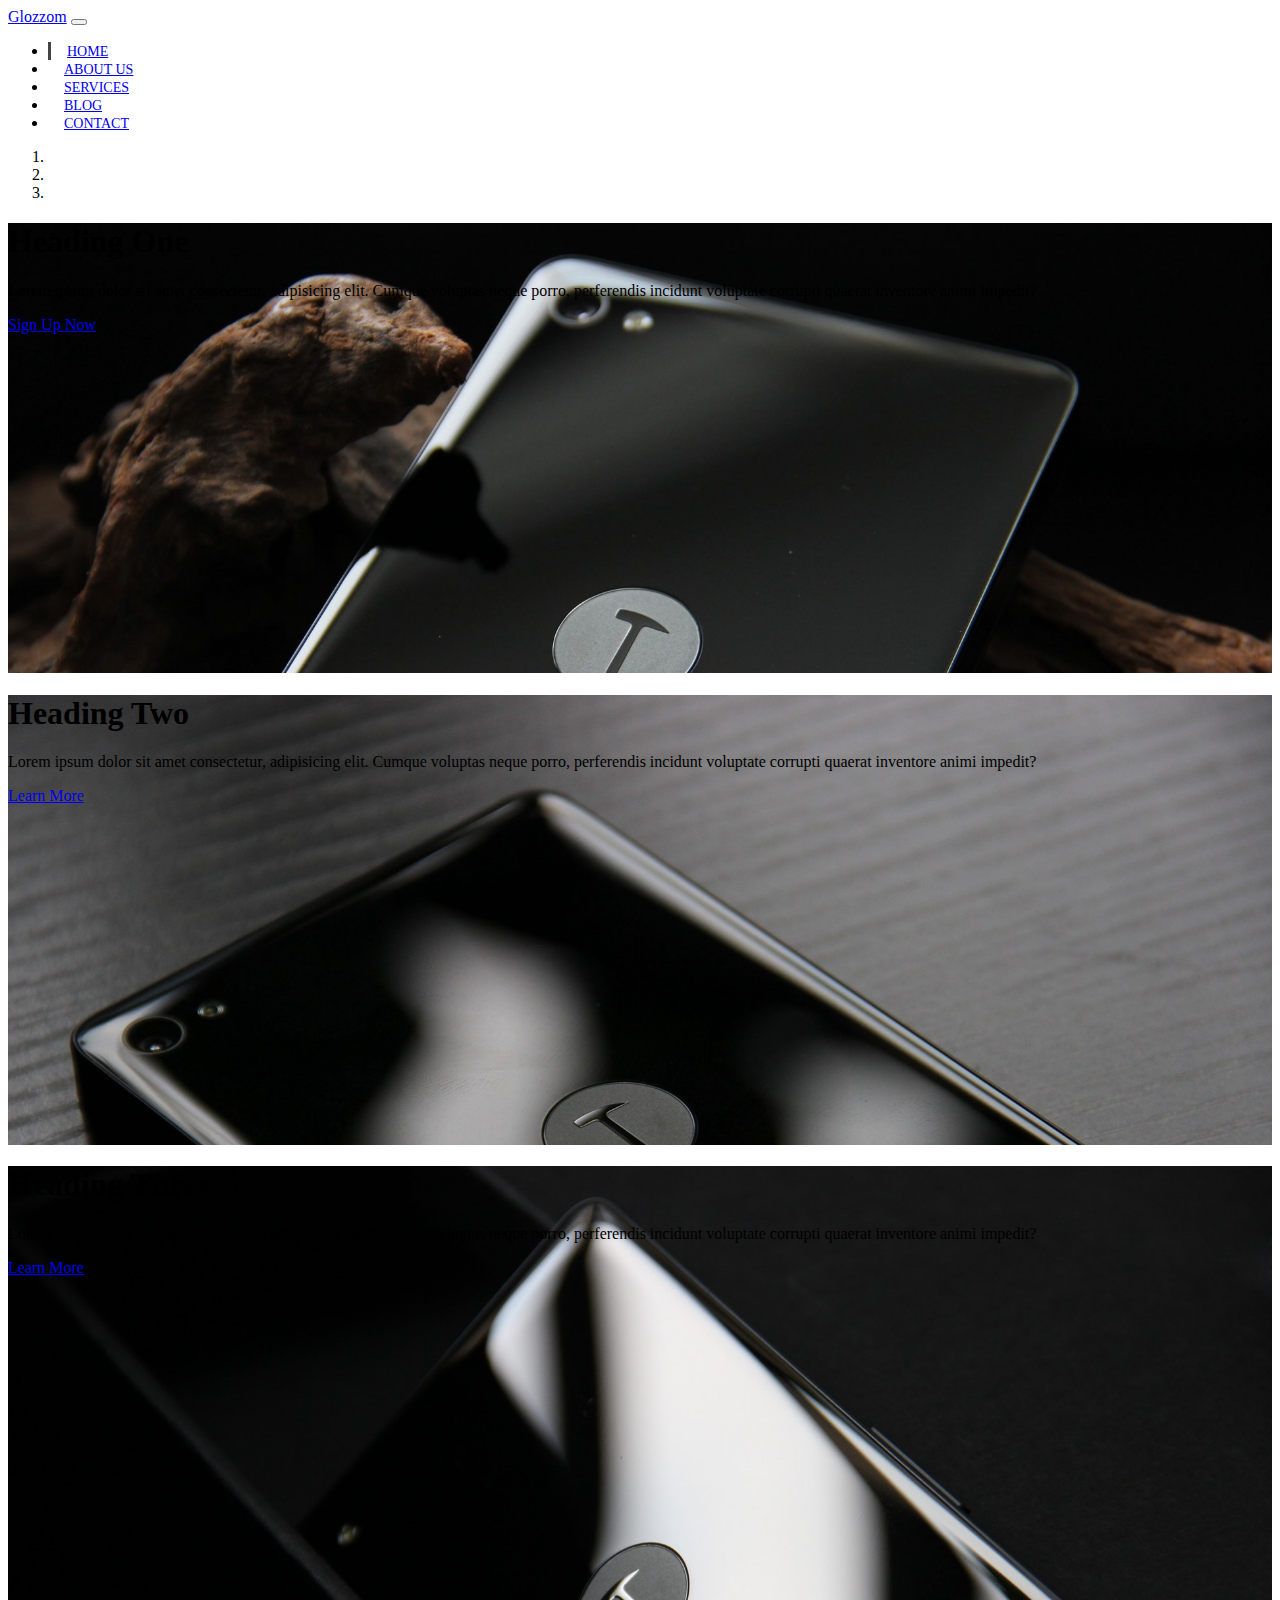
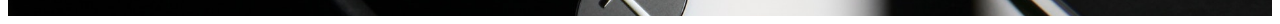
==== index.html @ 46ce4ffe "Showcase With Carousel" ====
<!DOCTYPE html>
<html lang="en">
<head>
    <meta charset="UTF-8">
    <meta name="viewport" content="width=device-width, initial-scale=1.0">
    <meta http-equiv="X-UA-Compatible" content="ie=edge">
    <link rel="stylesheet" href="https://use.fontawesome.com/releases/v5.1.0/css/all.css" integrity="sha384-lKuwvrZot6UHsBSfcMvOkWwlCMgc0TaWr+30HWe3a4ltaBwTZhyTEggF5tJv8tbt" crossorigin="anonymous">
    <link rel="stylesheet" href="https://stackpath.bootstrapcdn.com/bootstrap/4.1.2/css/bootstrap.min.css" integrity="sha384-Smlep5jCw/wG7hdkwQ/Z5nLIefveQRIY9nfy6xoR1uRYBtpZgI6339F5dgvm/e9B" crossorigin="anonymous">
    <link rel="stylesheet" href="css/style.css">
    <title>Bootstrap Theme</title>
</head>
<body>
  <nav class="navbar navbar-expand-sm navbar-dark bg-dark">
    <div class="container">
      <a href="index.html" class="navbar-brand">Glozzom</a>
      <button class="navbar-toggler" data-toggle="collapse" data-target="#navbarCollapse">
        <span class="navbar-toggler-icon"></span>
      </button>
      <div class="collapse navbar-collapse" id="navbarCollapse">
        <ul class="navbar-nav ml-auto">
          <li class="nav-item active">
            <a href="index.html" class="nav-link">Home</a>
          </li>
          <li class="nav-item">
            <a href="about.html" class="nav-link">About Us</a>
          </li>
          <li class="nav-item">
            <a href="services.html" class="nav-link">Services</a>
          </li>
          <li class="nav-item">
            <a href="blog.html" class="nav-link">Blog</a>
          </li>
          <li class="nav-item">
            <a href="contact.html" class="nav-link">Contact</a>
          </li>
        </ul>
      </div>
    </div>
  </nav>

  <!-- SHOWCASE SLIDER -->
  <section id="showcase">
    <div id="myCarousel" class="carousel slide" data-ride="carousel">
      <ol class="carousel-indicators">
        <li data-target="#myCarousel" data-slide-to="0" class="active"></li>
        <li data-target="#myCarousel" data-slide-to="1"></li>
        <li data-target="#myCarousel" data-slide-to="2"></li>
      </ol>
      <div class="carousel-inner">
        <div class="carousel-item carousel-image-1 active">
          <div class="container">
            <div class="carousel-caption d-none d-sm-block text-right mb-5">
              <h1 class="display-3">Heading One</h1>
              <p class="lead">Lorem ipsum dolor sit amet consectetur, adipisicing elit. Cumque voluptas neque porro, perferendis incidunt voluptate corrupti quaerat inventore animi impedit?</p>
              <a href="#" class="btn btn-danger btn-lg">Sign Up Now</a>
            </div>
          </div>
        </div>

        <div class="carousel-item carousel-image-2">
          <div class="container">
            <div class="carousel-caption d-none d-sm-block mb-5">
              <h1 class="display-3">Heading Two</h1>
              <p class="lead">Lorem ipsum dolor sit amet consectetur, adipisicing elit. Cumque voluptas neque porro, perferendis incidunt voluptate corrupti quaerat inventore animi impedit?</p>
              <a href="#" class="btn btn-primary btn-lg">Learn More</a>
            </div>
          </div>
        </div>

        <div class="carousel-item carousel-image-3">
          <div class="container">
            <div class="carousel-caption d-none d-sm-block text-right mb-5">
              <h1 class="display-3">Heading Three</h1>
              <p class="lead">Lorem ipsum dolor sit amet consectetur, adipisicing elit. Cumque voluptas neque porro, perferendis incidunt voluptate corrupti quaerat inventore animi impedit?</p>
              <a href="#" class="btn btn-success btn-lg">Learn More</a>
            </div>
          </div>
        </div>
      </div>

      <a href="#myCarousel" data-slide="prev" class="carousel-control-prev">
        <span class="carousel-control-prev-icon"></span>
      </a>

      <a href="#myCarousel" data-slide="next" class="carousel-control-next">
        <span class="carousel-control-next-icon"></span>
      </a>
    </div>
  </section>
    

  <script
  src="http://code.jquery.com/jquery-3.3.1.min.js"
  integrity="sha256-FgpCb/KJQlLNfOu91ta32o/NMZxltwRo8QtmkMRdAu8="
  crossorigin="anonymous"></script>
  <script src="https://cdnjs.cloudflare.com/ajax/libs/popper.js/1.14.3/umd/popper.min.js" integrity="sha384-ZMP7rVo3mIykV+2+9J3UJ46jBk0WLaUAdn689aCwoqbBJiSnjAK/l8WvCWPIPm49" crossorigin="anonymous"></script>
<script src="https://stackpath.bootstrapcdn.com/bootstrap/4.1.2/js/bootstrap.min.js" integrity="sha384-o+RDsa0aLu++PJvFqy8fFScvbHFLtbvScb8AjopnFD+iEQ7wo/CG0xlczd+2O/em" crossorigin="anonymous"></script>

  <script>
    // Get the current year for the copyright
    $('#year').text(new Date().getFullYear());
  </script>
</body>
</html>
---- css/style.css ----
.navbar .nav-link {
  font-size: 14px;
  text-transform: uppercase;
  padding-left: 1rem !important;
  padding-right: 1rem !important;
}

.navbar .nav-item.active {
  border-left: #444 3px solid;
}

.carousel-item {
  height: 450px;
}

.carousel-image-1 {
  background: url('../img/image1.jpg');
  background-size: cover;
}

.carousel-image-2 {
  background: url('../img/image2.jpg');
  background-size: cover;
}

.carousel-image-3 {
  background: url('../img/image3.jpg');
  background-size: cover;
}
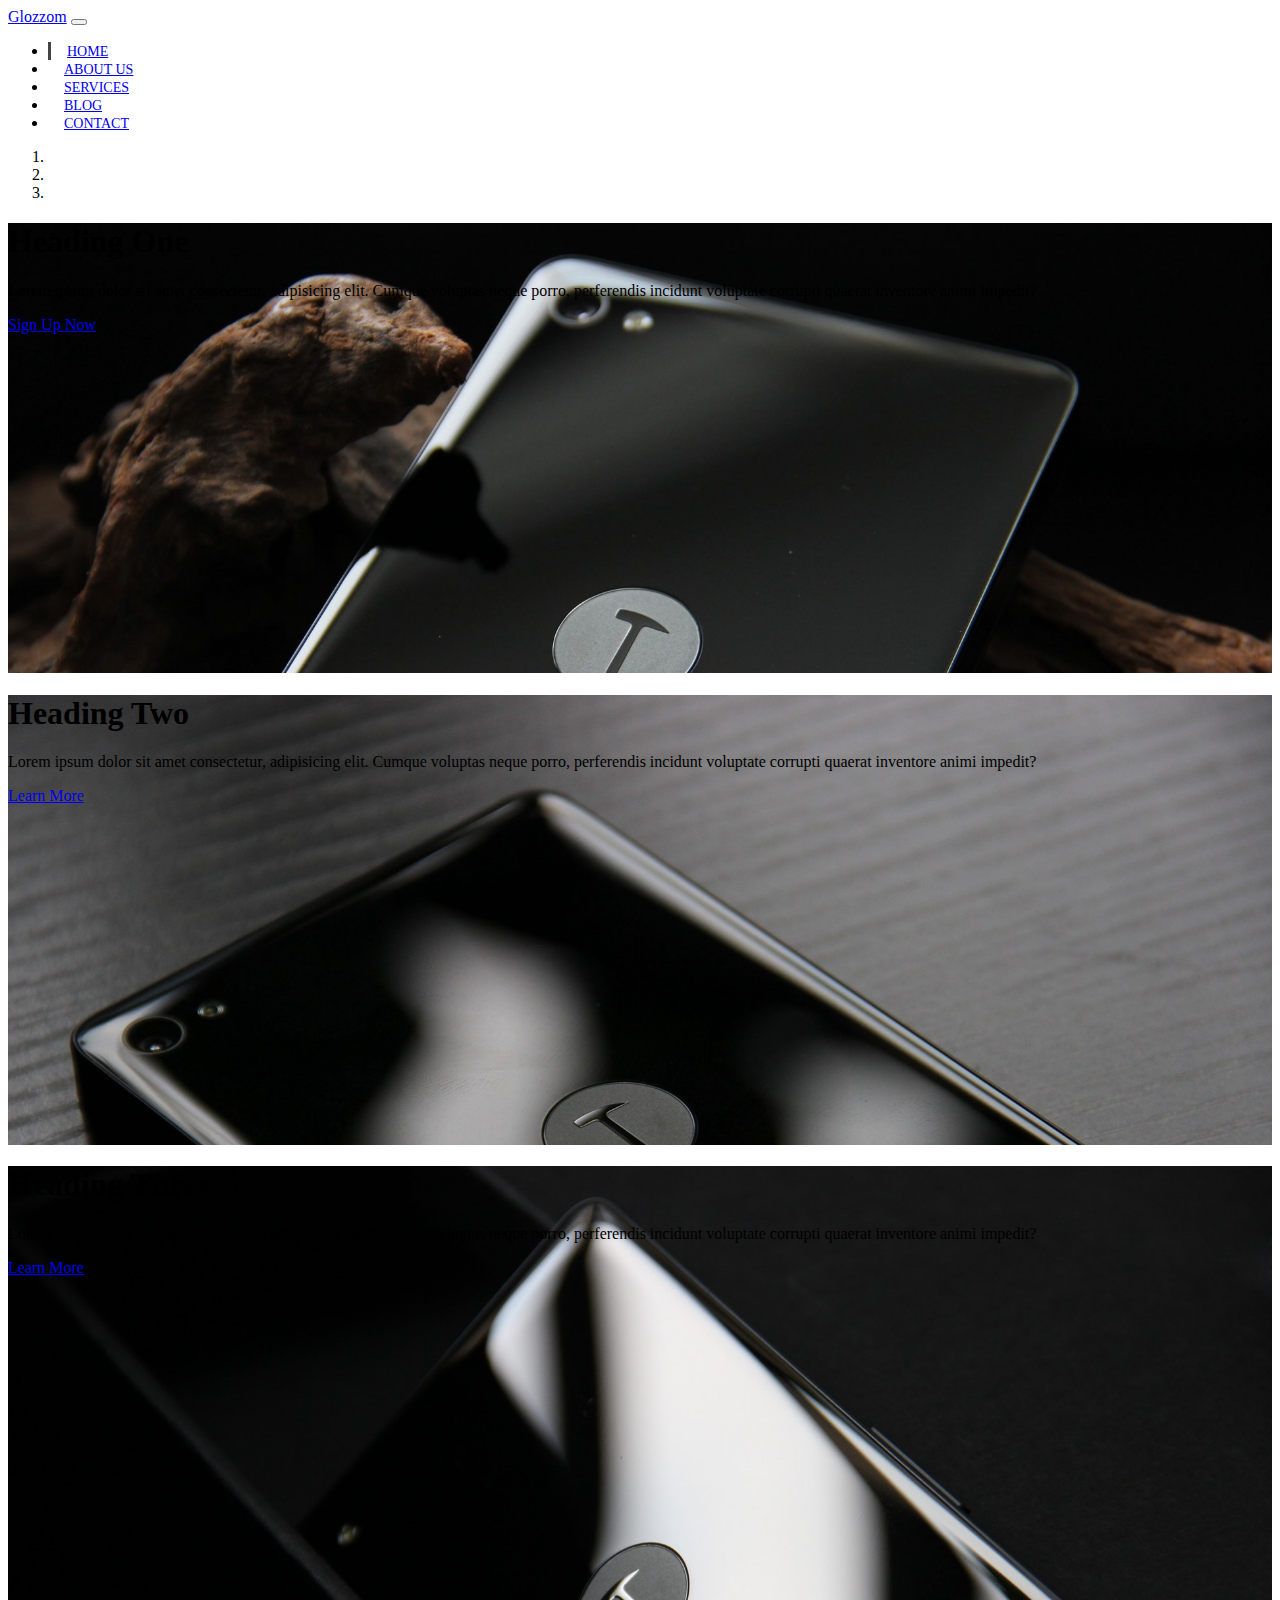
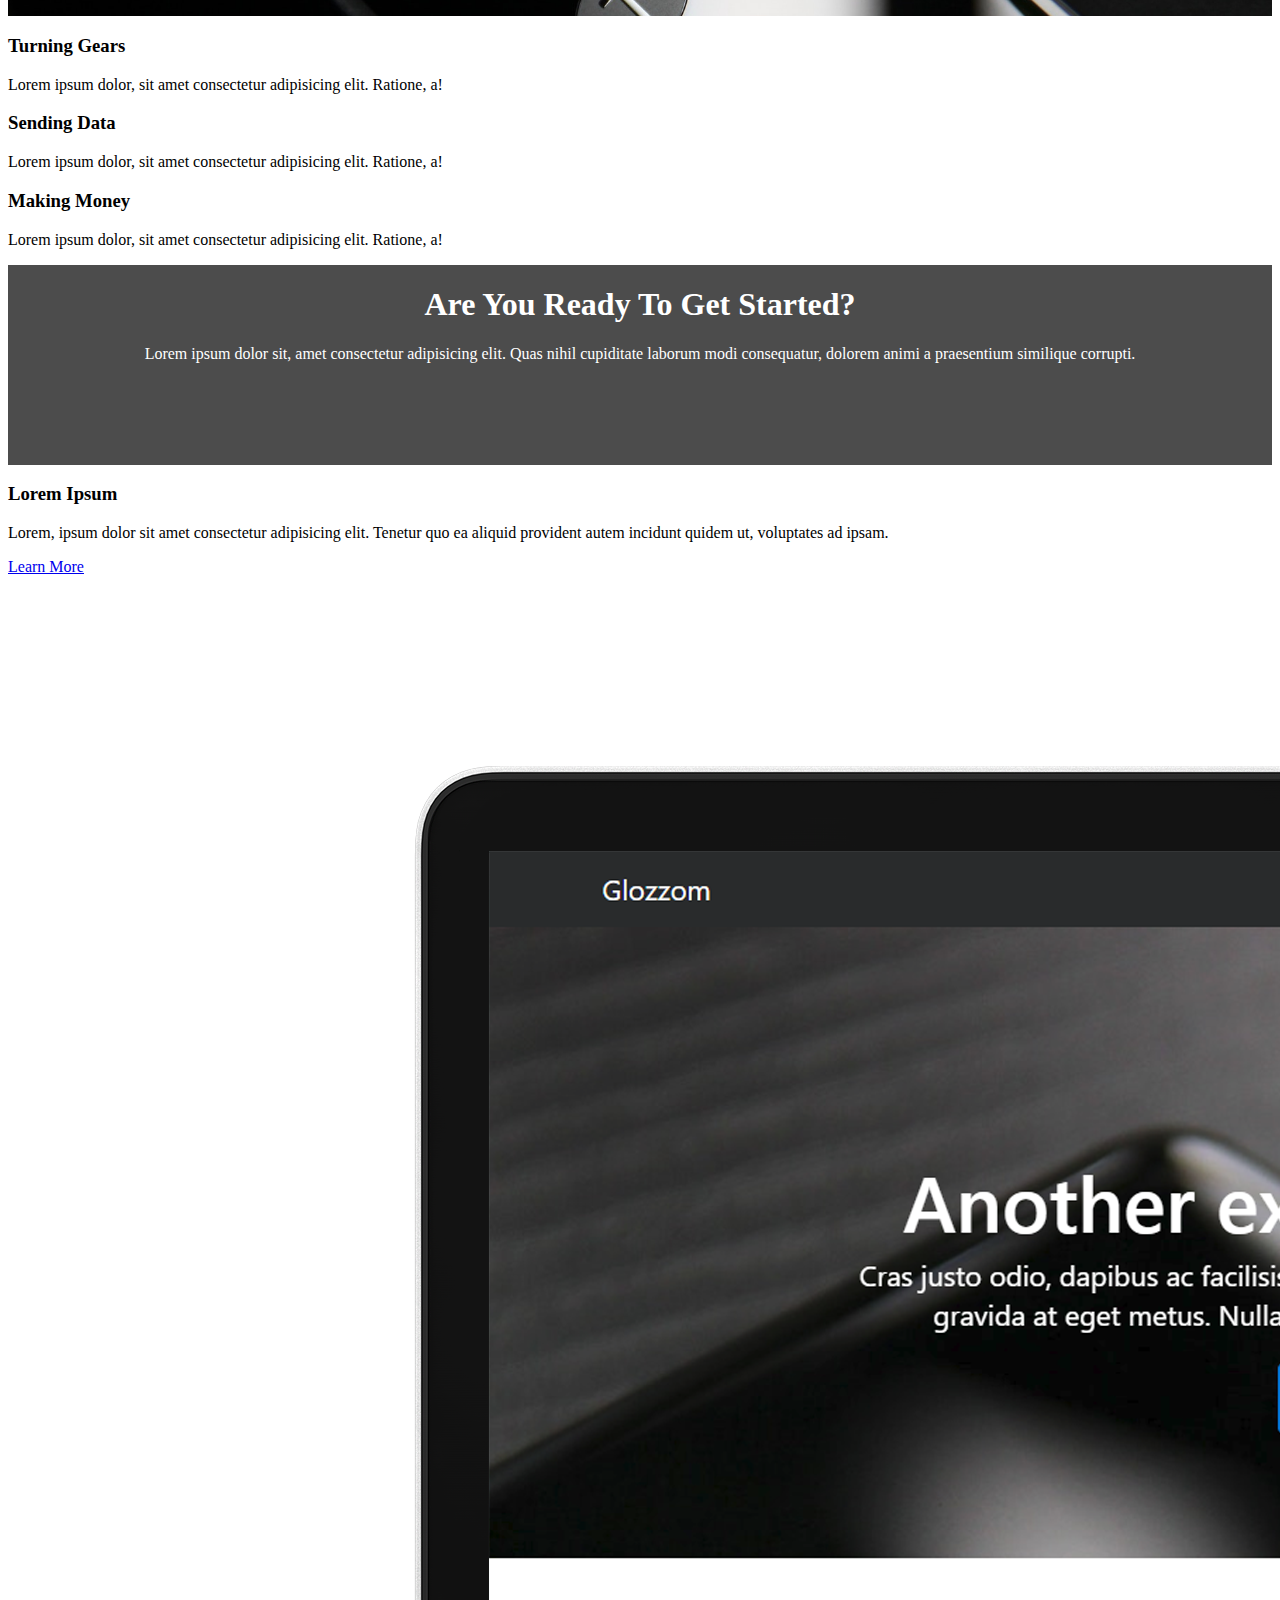
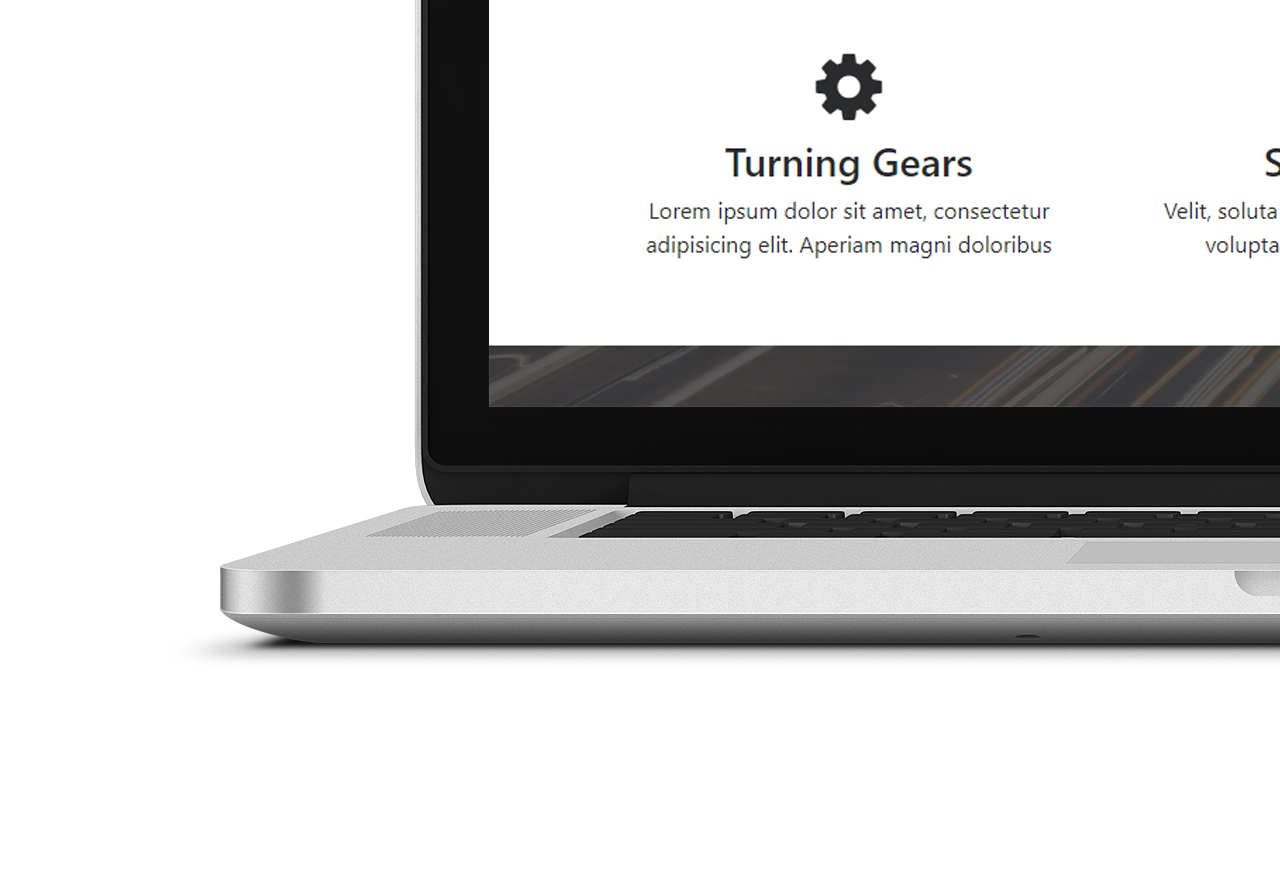
==== commit 4e9ac6dc: "Home Icons, Heading & Info Sections" ====
--- a/index.html
+++ b/index.html
@@ -87,6 +87,60 @@
       </a>
     </div>
   </section>
+
+  <!--HOME ICON SECTION  -->
+  <section id="home-icons" class="py-5">
+    <div class="container">
+      <div class="row">
+        <div class="col-md-4 mb-4 text-center">
+          <i class="fas fa-cog fa-3x mb-2"></i>
+          <h3>Turning Gears</h3>
+          <p>Lorem ipsum dolor, sit amet consectetur adipisicing elit. Ratione, a!</p>
+        </div>
+        <div class="col-md-4 mb-4 text-center">
+          <i class="fas fa-cloud fa-3x mb-2"></i>
+          <h3>Sending Data</h3>
+          <p>Lorem ipsum dolor, sit amet consectetur adipisicing elit. Ratione, a!</p>
+        </div>
+        <div class="col-md-4 mb-4 text-center">
+          <i class="fas fa-cart-plus fa-3x mb-2"></i>
+          <h3>Making Money</h3>
+          <p>Lorem ipsum dolor, sit amet consectetur adipisicing elit. Ratione, a!</p>
+        </div>
+      </div>
+    </div>
+  </section>
+
+  <!-- HOME HEADING SECTION -->
+  <section id="home-heading" class="p-5">
+    <div class="dark-overlay">
+      <div class="row">
+        <div class="col">
+          <div class="container pt-5">
+            <h1>Are You Ready To Get Started?</h1>
+            <p class="d-none d-md-block">Lorem ipsum dolor sit, amet consectetur adipisicing elit. Quas nihil cupiditate laborum modi consequatur, dolorem animi a praesentium similique corrupti.</p>
+          </div>
+        </div>
+      </div>
+    </div>
+  </section>
+
+  <!-- INFO SECTION -->
+  <section id="info" class="py-3">
+    <div class="container">
+      <div class="row">
+        <div class="col-md-6 align-self-center">
+          <h3>Lorem Ipsum</h3>
+          <p>Lorem, ipsum dolor sit amet consectetur adipisicing elit. Tenetur quo ea aliquid provident autem incidunt quidem ut, voluptates ad ipsam.</p>
+          <a href="about.html" class="btn btn-outline-danger btn-lg">Learn More</a>
+        </div>
+        <div class="col-md-6">
+          <img src="img/laptop.png" alt="" class="img-fluid">
+        </div>
+      </div>
+    </div>
+  </section>
+
     
 
   <script
@@ -99,6 +153,12 @@
   <script>
     // Get the current year for the copyright
     $('#year').text(new Date().getFullYear());
+
+    // Configure Slider
+    $('.carousel').carousel({
+      interval: 6000,
+      pause: 'hover'
+    });
   </script>
 </body>
 </html>--- a/css/style.css
+++ b/css/style.css
@@ -27,3 +27,22 @@
   background: url('../img/image3.jpg');
   background-size: cover;
 }
+
+#home-heading {
+  position: relative;
+  min-height: 200px;
+  background: url('../img/lights.jpg');
+  background-attachment: fixed;
+  background-repeat: no-repeat;
+  text-align: center;
+  color: #fff;
+}
+
+.dark-overlay {
+  position: absolute;
+  top: 0;
+  left: 0;
+  width: 100%;
+  height: 100%;
+  background: rgba(0, 0, 0, 0.7);
+}
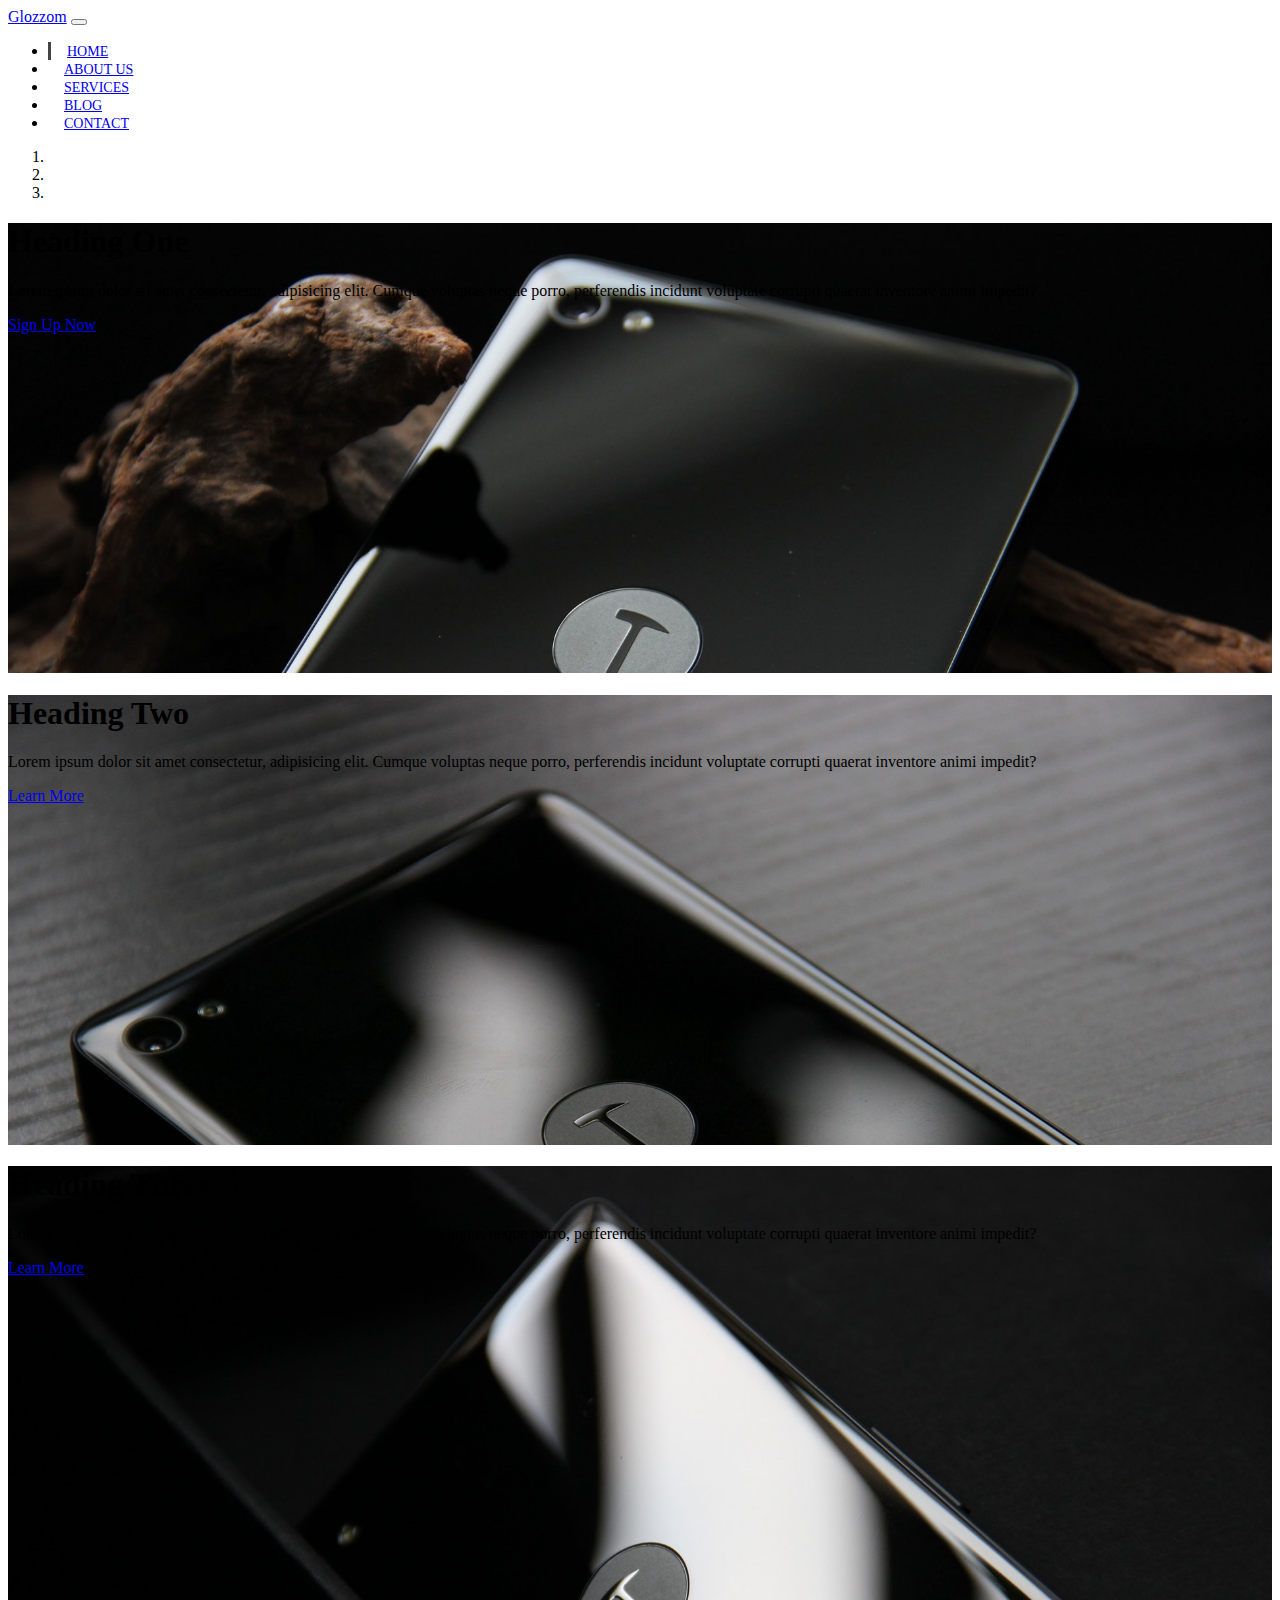
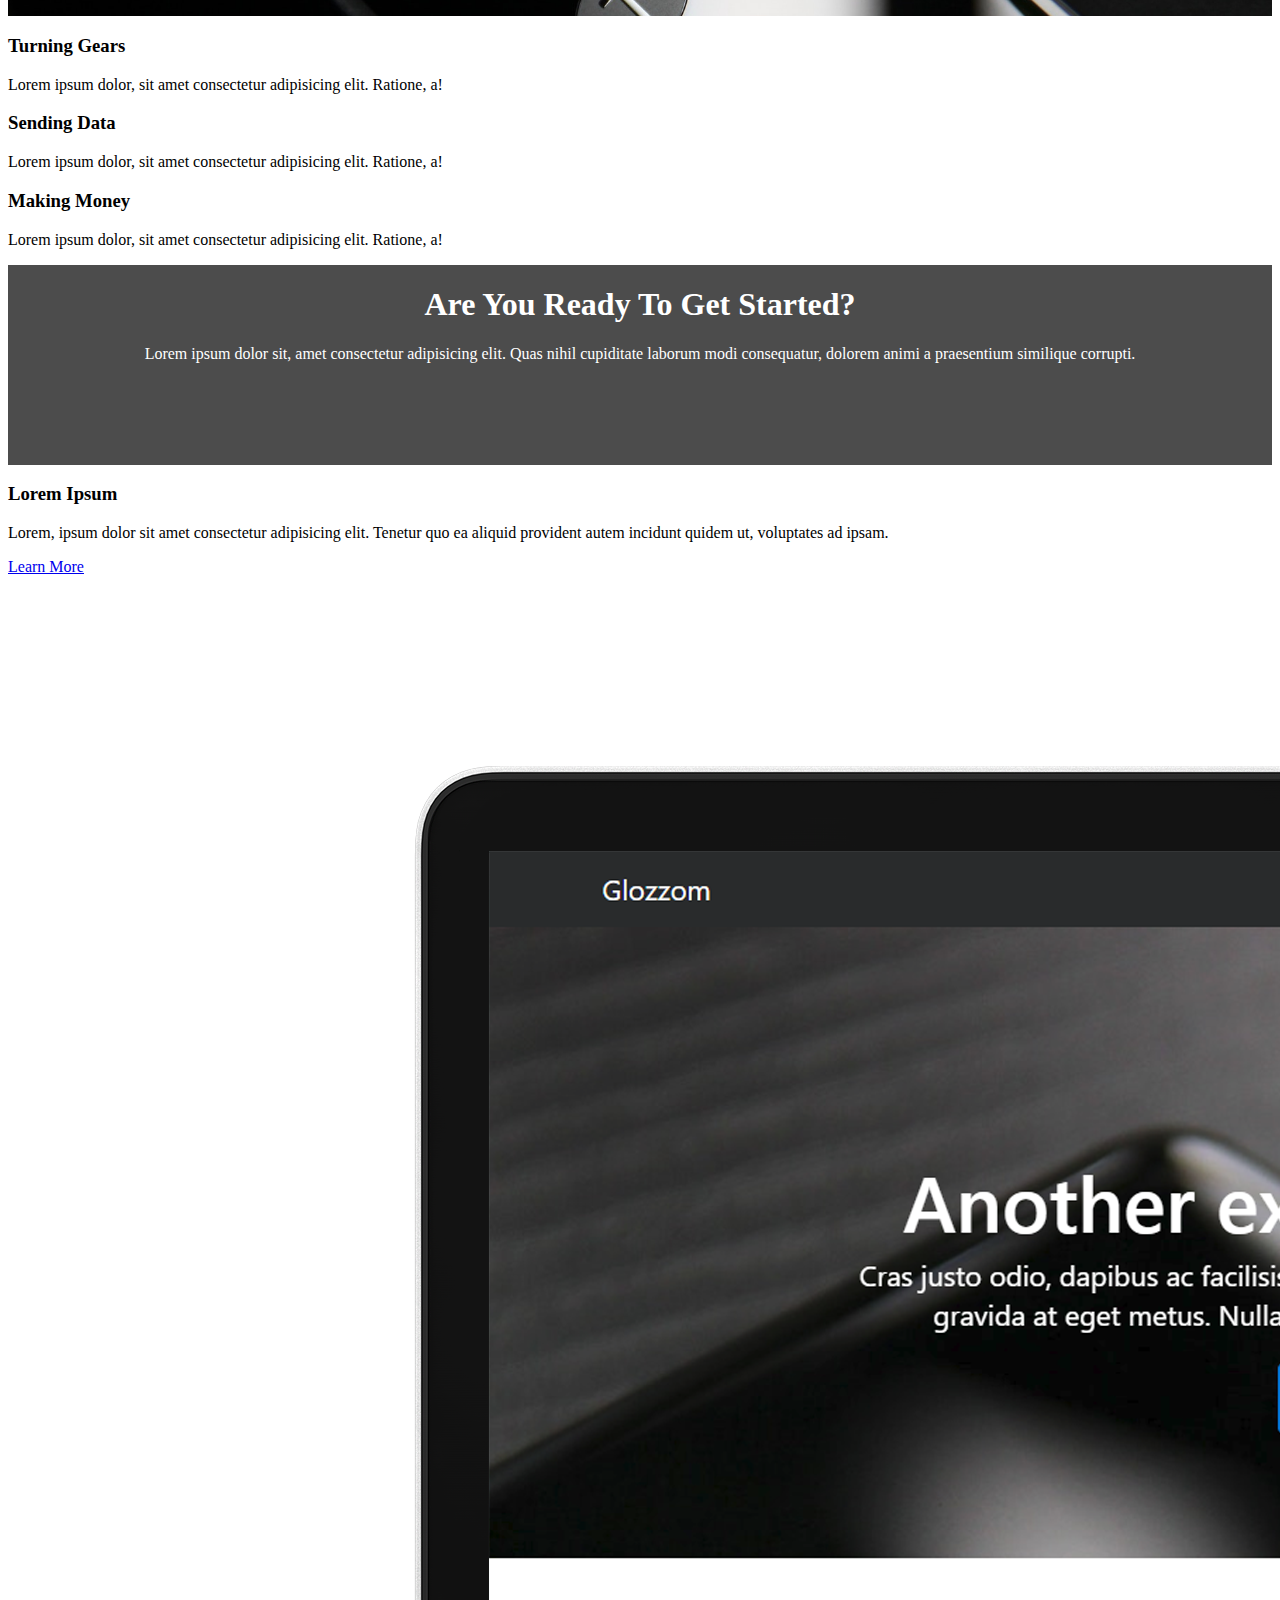
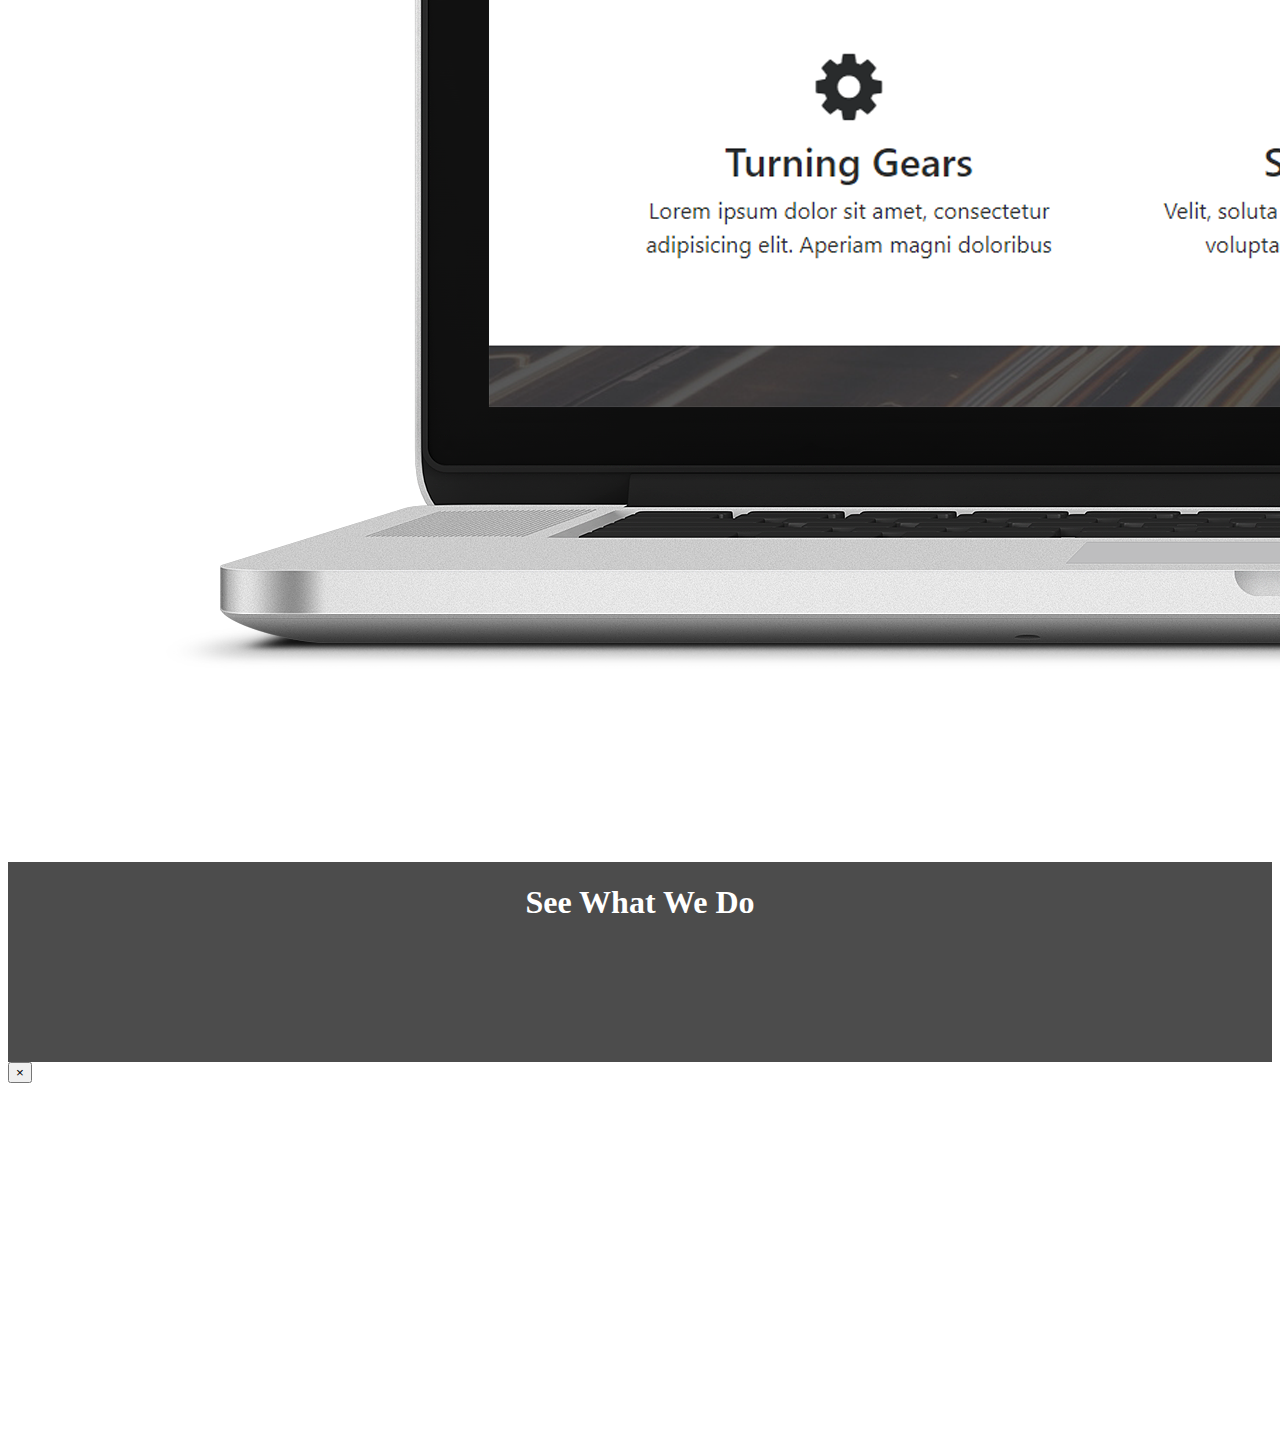
==== commit 42ac2213: "Video Section With Autoplay Modal" ====
--- a/index.html
+++ b/index.html
@@ -141,6 +141,37 @@
     </div>
   </section>
 
+  <!-- VIDEO PLAY -->
+  <section id="video-play">
+    <div class="dark-overlay">
+      <div class="row">
+        <div class="col">
+          <div class="container p-5">
+            <a href="#" class="video" data-video="https://www.youtube.com/embed/HnwsG9a5riA" data-toggle="modal" data-target="#videoModal">
+              <i class="fas fa-play fa-3x"></i>
+            </a>
+            <h1>See What We Do</h1>
+          </div>
+        </div>
+      </div>
+    </div>
+  </section>
+
+
+  <!-- VIDEO MODAL -->
+  <div class="modal fade" id="videoModal">
+    <div class="modal-dialog">
+      <div class="modal-content">
+        <div class="modal-body">
+          <button class="close" data-dismiss="modal">
+            <span>&times;</span>
+          </button>
+          <iframe src="" frameborder="0" height="350" width="100%" allowfullscreen></iframe>
+        </div>
+      </div>
+    </div>
+  </div>
+
     
 
   <script
@@ -159,6 +190,21 @@
       interval: 6000,
       pause: 'hover'
     });
+
+    // Video Play
+    $(function () {
+      // Auto play modal video
+      $(".video").click(function () {
+        var theModal = $(this).data("target"),
+          videoSRC = $(this).attr("data-video"),
+          videoSRCauto = videoSRC + "?modestbranding=1&rel=0&controls=0&showinfo=0&html5=1&autoplay=1";
+        $(theModal + ' iframe').attr('src', videoSRCauto);
+        $(theModal + ' button.close').click(function () {
+          $(theModal + ' iframe').attr('src', videoSRC);
+        });
+      });
+    });
+
   </script>
 </body>
 </html>--- a/css/style.css
+++ b/css/style.css
@@ -46,3 +46,18 @@
   height: 100%;
   background: rgba(0, 0, 0, 0.7);
 }
+
+#video-play {
+  position: relative;
+  min-height: 200px;
+  background: url('../img/media.jpg');
+  background-attachment: fixed;
+  background-repeat: no-repeat;
+  background-position: 0 -300px;
+  text-align: center;
+  color: #fff;
+}
+
+#video-play a {
+  color: #fff;
+}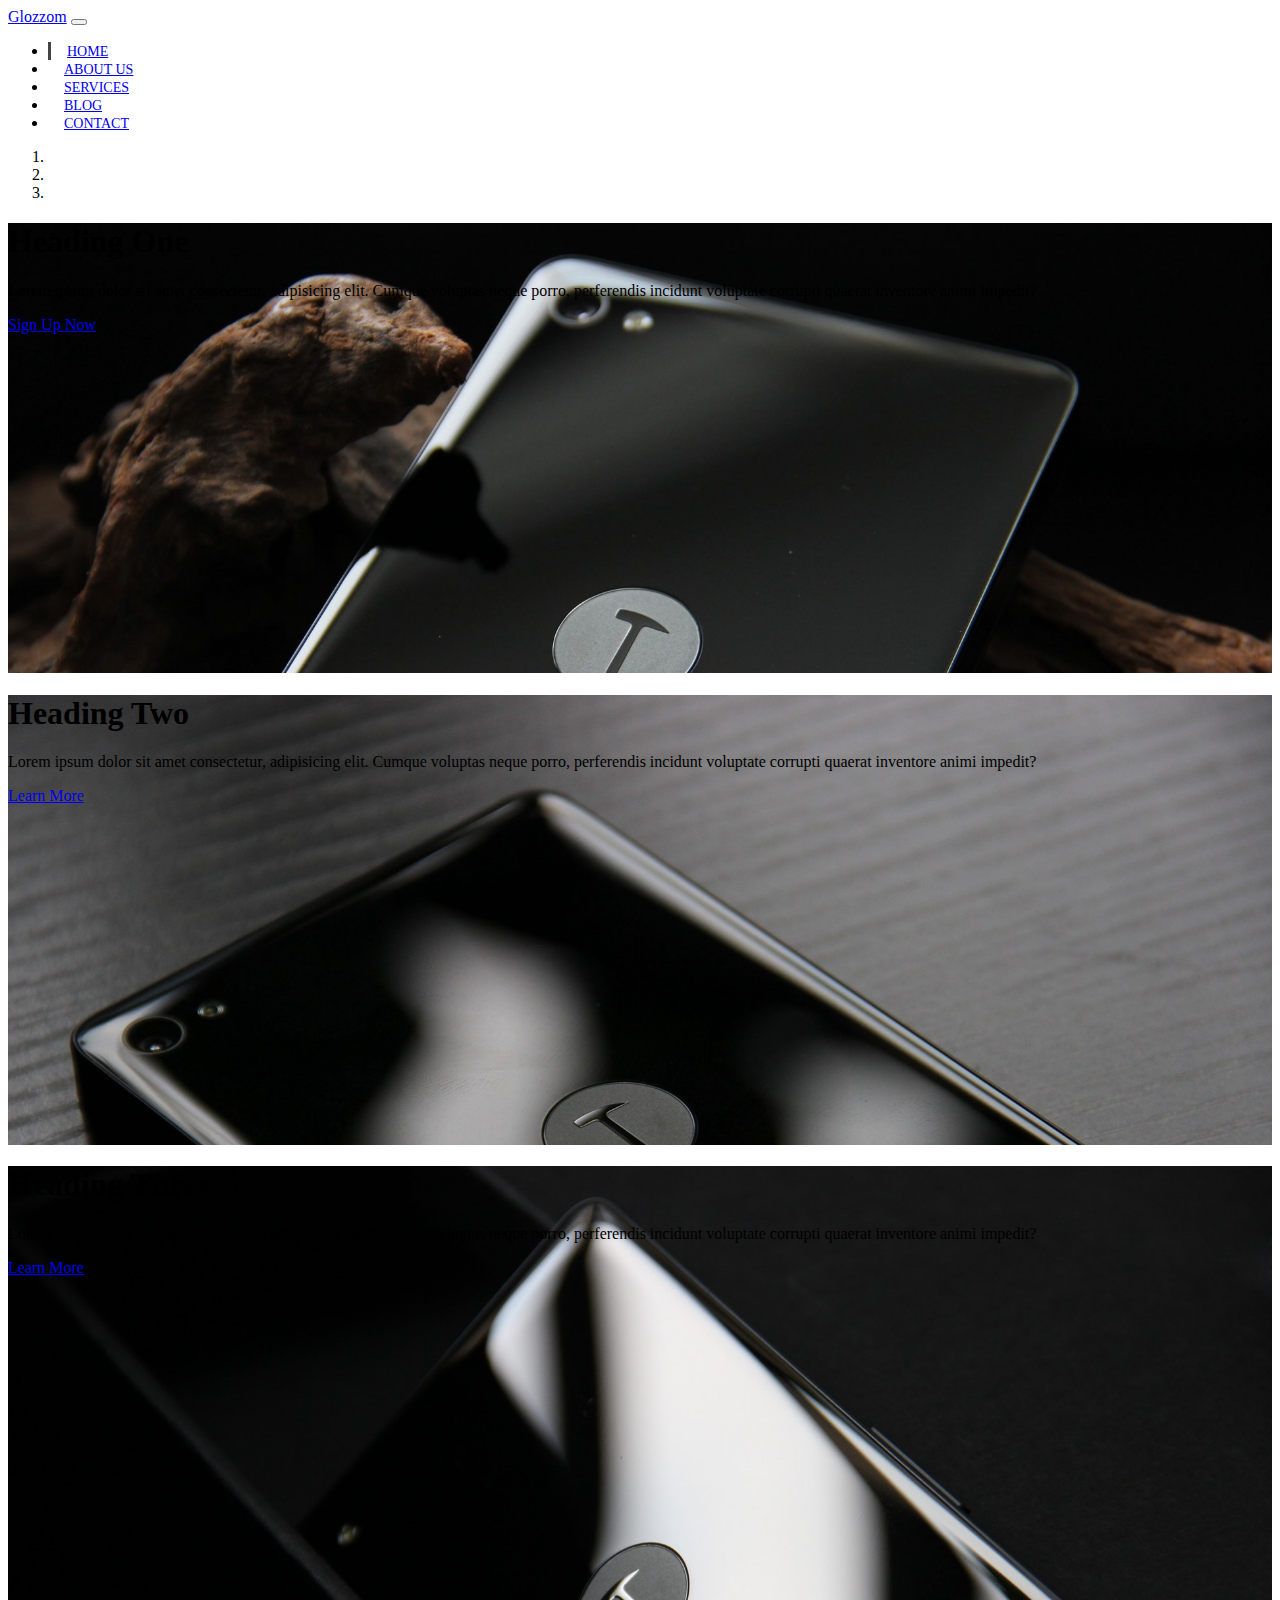
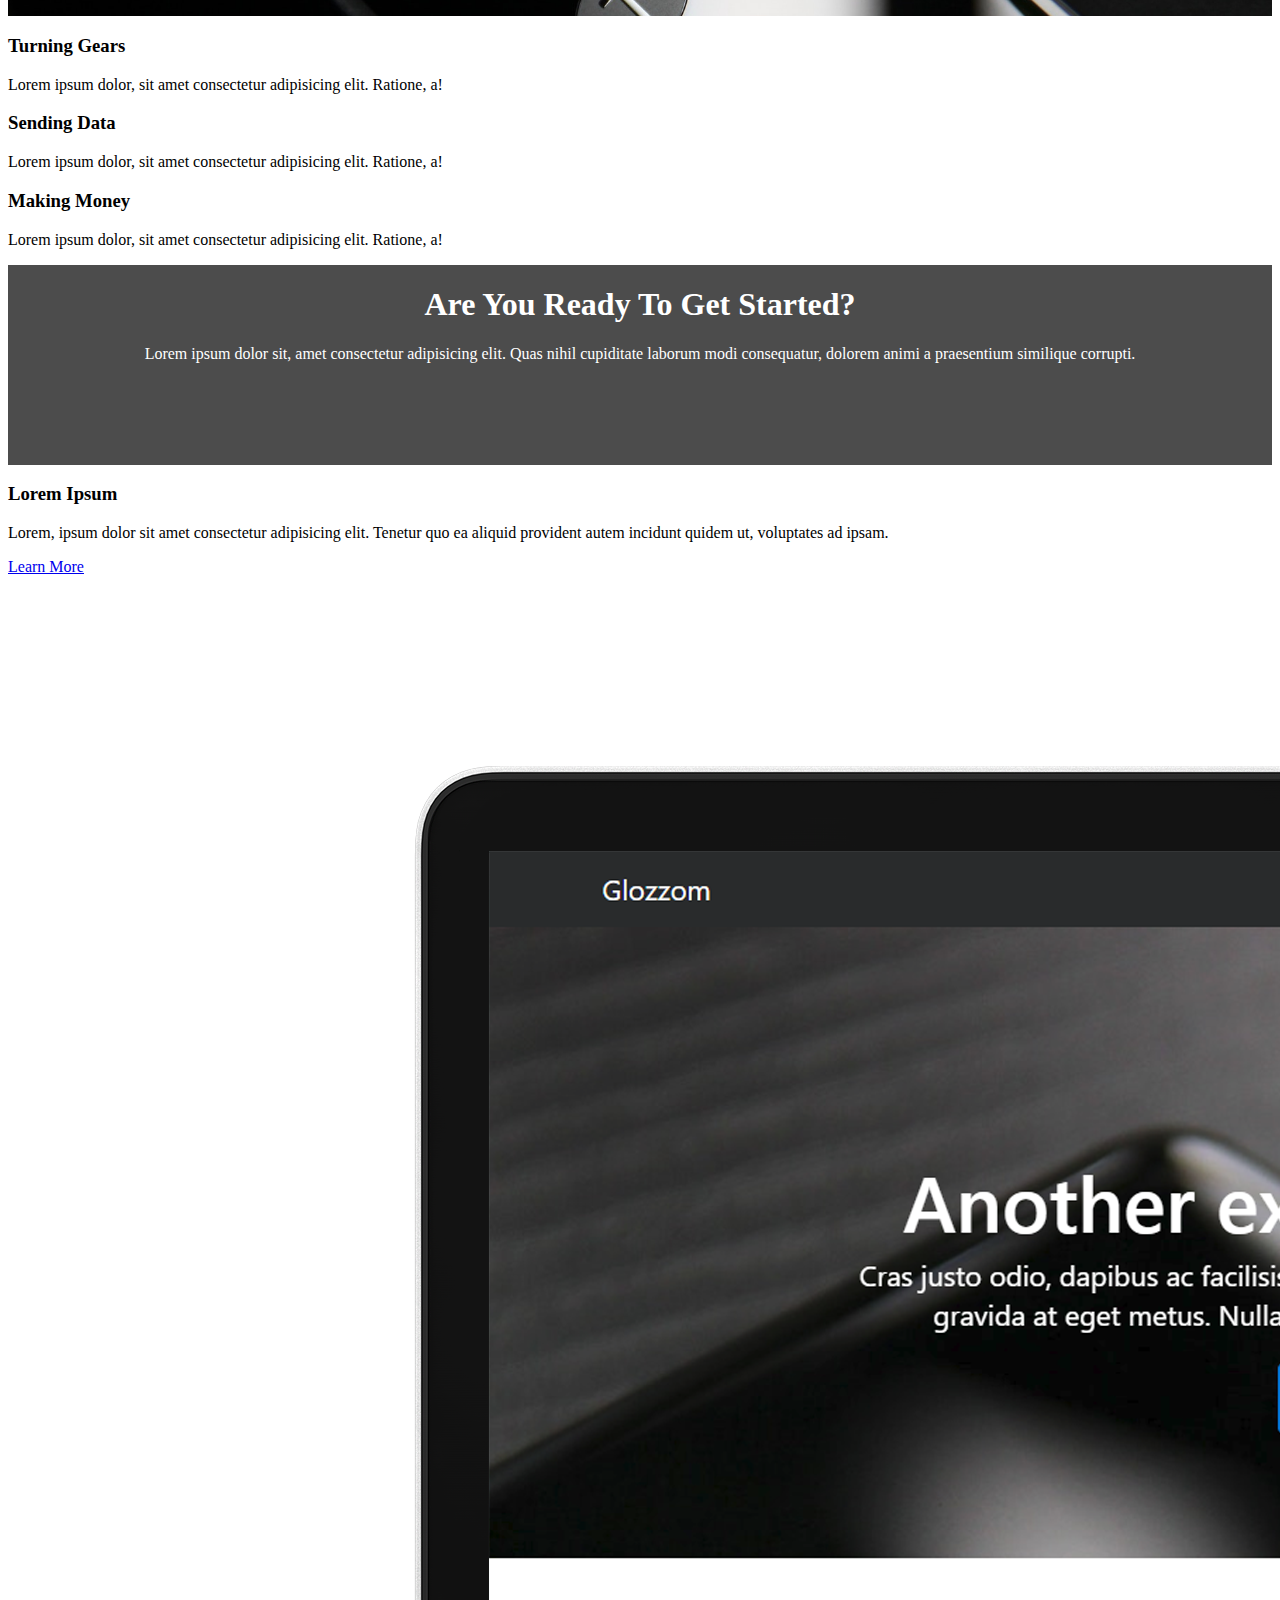
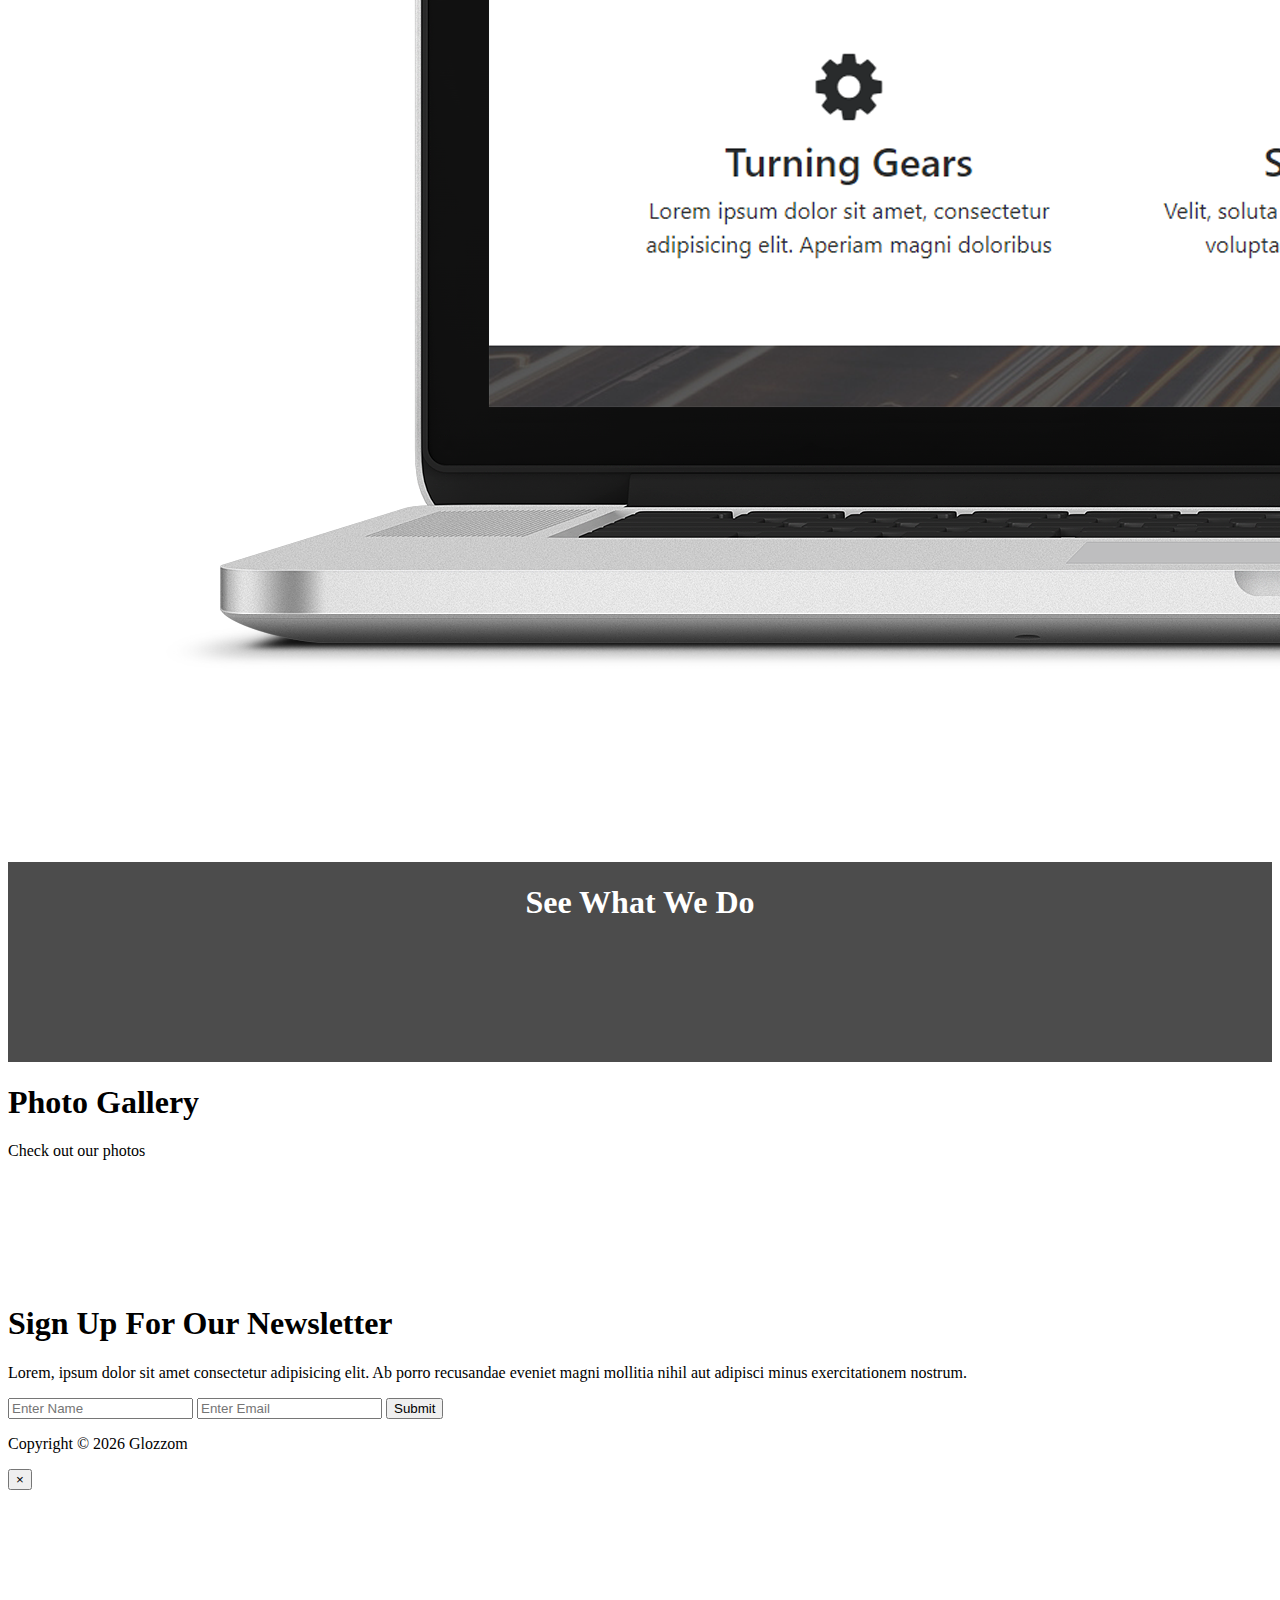
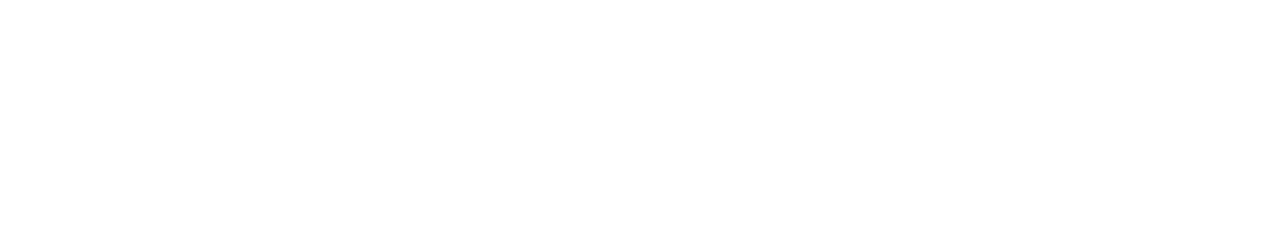
==== commit d2668322: "Photo Gallery & Newsletter" ====
--- a/index.html
+++ b/index.html
@@ -1,14 +1,19 @@
 <!DOCTYPE html>
 <html lang="en">
+
 <head>
-    <meta charset="UTF-8">
-    <meta name="viewport" content="width=device-width, initial-scale=1.0">
-    <meta http-equiv="X-UA-Compatible" content="ie=edge">
-    <link rel="stylesheet" href="https://use.fontawesome.com/releases/v5.1.0/css/all.css" integrity="sha384-lKuwvrZot6UHsBSfcMvOkWwlCMgc0TaWr+30HWe3a4ltaBwTZhyTEggF5tJv8tbt" crossorigin="anonymous">
-    <link rel="stylesheet" href="https://stackpath.bootstrapcdn.com/bootstrap/4.1.2/css/bootstrap.min.css" integrity="sha384-Smlep5jCw/wG7hdkwQ/Z5nLIefveQRIY9nfy6xoR1uRYBtpZgI6339F5dgvm/e9B" crossorigin="anonymous">
-    <link rel="stylesheet" href="css/style.css">
-    <title>Bootstrap Theme</title>
+  <meta charset="UTF-8">
+  <meta name="viewport" content="width=device-width, initial-scale=1.0">
+  <meta http-equiv="X-UA-Compatible" content="ie=edge">
+  <link rel="stylesheet" href="https://use.fontawesome.com/releases/v5.1.0/css/all.css" integrity="sha384-lKuwvrZot6UHsBSfcMvOkWwlCMgc0TaWr+30HWe3a4ltaBwTZhyTEggF5tJv8tbt"
+    crossorigin="anonymous">
+  <link rel="stylesheet" href="https://stackpath.bootstrapcdn.com/bootstrap/4.1.2/css/bootstrap.min.css" integrity="sha384-Smlep5jCw/wG7hdkwQ/Z5nLIefveQRIY9nfy6xoR1uRYBtpZgI6339F5dgvm/e9B"
+    crossorigin="anonymous">
+  <link rel="stylesheet" href="https://cdnjs.cloudflare.com/ajax/libs/ekko-lightbox/5.3.0/ekko-lightbox.css" />
+  <link rel="stylesheet" href="css/style.css">
+  <title>Bootstrap Theme</title>
 </head>
+
 <body>
   <nav class="navbar navbar-expand-sm navbar-dark bg-dark">
     <div class="container">
@@ -51,7 +56,8 @@
           <div class="container">
             <div class="carousel-caption d-none d-sm-block text-right mb-5">
               <h1 class="display-3">Heading One</h1>
-              <p class="lead">Lorem ipsum dolor sit amet consectetur, adipisicing elit. Cumque voluptas neque porro, perferendis incidunt voluptate corrupti quaerat inventore animi impedit?</p>
+              <p class="lead">Lorem ipsum dolor sit amet consectetur, adipisicing elit. Cumque voluptas neque porro, perferendis incidunt
+                voluptate corrupti quaerat inventore animi impedit?</p>
               <a href="#" class="btn btn-danger btn-lg">Sign Up Now</a>
             </div>
           </div>
@@ -61,7 +67,8 @@
           <div class="container">
             <div class="carousel-caption d-none d-sm-block mb-5">
               <h1 class="display-3">Heading Two</h1>
-              <p class="lead">Lorem ipsum dolor sit amet consectetur, adipisicing elit. Cumque voluptas neque porro, perferendis incidunt voluptate corrupti quaerat inventore animi impedit?</p>
+              <p class="lead">Lorem ipsum dolor sit amet consectetur, adipisicing elit. Cumque voluptas neque porro, perferendis incidunt
+                voluptate corrupti quaerat inventore animi impedit?</p>
               <a href="#" class="btn btn-primary btn-lg">Learn More</a>
             </div>
           </div>
@@ -71,7 +78,8 @@
           <div class="container">
             <div class="carousel-caption d-none d-sm-block text-right mb-5">
               <h1 class="display-3">Heading Three</h1>
-              <p class="lead">Lorem ipsum dolor sit amet consectetur, adipisicing elit. Cumque voluptas neque porro, perferendis incidunt voluptate corrupti quaerat inventore animi impedit?</p>
+              <p class="lead">Lorem ipsum dolor sit amet consectetur, adipisicing elit. Cumque voluptas neque porro, perferendis incidunt
+                voluptate corrupti quaerat inventore animi impedit?</p>
               <a href="#" class="btn btn-success btn-lg">Learn More</a>
             </div>
           </div>
@@ -118,7 +126,8 @@
         <div class="col">
           <div class="container pt-5">
             <h1>Are You Ready To Get Started?</h1>
-            <p class="d-none d-md-block">Lorem ipsum dolor sit, amet consectetur adipisicing elit. Quas nihil cupiditate laborum modi consequatur, dolorem animi a praesentium similique corrupti.</p>
+            <p class="d-none d-md-block">Lorem ipsum dolor sit, amet consectetur adipisicing elit. Quas nihil cupiditate laborum modi consequatur, dolorem
+              animi a praesentium similique corrupti.</p>
           </div>
         </div>
       </div>
@@ -131,7 +140,8 @@
       <div class="row">
         <div class="col-md-6 align-self-center">
           <h3>Lorem Ipsum</h3>
-          <p>Lorem, ipsum dolor sit amet consectetur adipisicing elit. Tenetur quo ea aliquid provident autem incidunt quidem ut, voluptates ad ipsam.</p>
+          <p>Lorem, ipsum dolor sit amet consectetur adipisicing elit. Tenetur quo ea aliquid provident autem incidunt quidem
+            ut, voluptates ad ipsam.</p>
           <a href="about.html" class="btn btn-outline-danger btn-lg">Learn More</a>
         </div>
         <div class="col-md-6">
@@ -156,6 +166,87 @@
       </div>
     </div>
   </section>
+
+  <!-- PHOTO GALLERY -->
+  <section id="gallery" class="py-5">
+    <div class="container">
+      <h1 class="text-center">Photo Gallery</h1>
+      <p class="text-center">Check out our photos</p>
+      <div class="row mb-4">
+        <div class="col-md-4">
+          <a href="https://source.unsplash.com/random/560x560" data-toggle="lightbox" data-gallery="img-gallery" data-height="560"
+            data-width="560">
+            <img src="https://source.unsplash.com/random/560x560" alt="" class="img-fluid">
+          </a>
+        </div>
+
+        <div class="col-md-4">
+          <a href="https://source.unsplash.com/random/561x561" data-toggle="lightbox" data-gallery="img-gallery" data-height="561"
+            data-width="561">
+            <img src="https://source.unsplash.com/random/561x561" alt="" class="img-fluid">
+          </a>
+        </div>
+
+        <div class="col-md-4">
+          <a href="https://source.unsplash.com/random/562x562" data-toggle="lightbox" data-gallery="img-gallery" data-height="562"
+            data-width="562">
+            <img src="https://source.unsplash.com/random/562x562" alt="" class="img-fluid">
+          </a>
+        </div>
+      </div>
+
+      <div class="row mb-4">
+        <div class="col-md-4">
+          <a href="https://source.unsplash.com/random/563x563" data-toggle="lightbox" data-gallery="img-gallery" data-height="563"
+            data-width="563">
+            <img src="https://source.unsplash.com/random/563x563" alt="" class="img-fluid">
+          </a>
+        </div>
+
+        <div class="col-md-4">
+          <a href="https://source.unsplash.com/random/564x564" data-toggle="lightbox" data-gallery="img-gallery" data-height="564"
+            data-width="564">
+            <img src="https://source.unsplash.com/random/564x564" alt="" class="img-fluid">
+          </a>
+        </div>
+
+        <div class="col-md-4">
+          <a href="https://source.unsplash.com/random/565x565" data-toggle="lightbox" data-gallery="img-gallery" data-height="565"
+            data-width="565">
+            <img src="https://source.unsplash.com/random/565x565" alt="" class="img-fluid">
+          </a>
+        </div>
+      </div>
+    </div>
+  </section>
+
+  <!-- NEWSLETTER -->
+  <section id="newsletter" class="text-center p-5 bg-dark text-white">
+    <div class="container">
+      <div class="row">
+        <div class="col">
+          <h1>Sign Up For Our Newsletter</h1>
+          <p>Lorem, ipsum dolor sit amet consectetur adipisicing elit. Ab porro recusandae eveniet magni mollitia nihil aut adipisci minus exercitationem nostrum.</p>
+          <form class="form-inline justify-content-center">
+            <input type="text" class="form-control mb-2 mr-2" placeholder="Enter Name">
+            <input type="text" class="form-control mb-2 mr-2" placeholder="Enter Email">
+            <button class="btn btn-primary mb-2">Submit</button>
+          </form>
+        </div>
+      </div>
+    </div>
+  </section>
+
+  <!-- FOOTER -->
+  <footer id="main-footer" class="text-center p-4">
+    <div class="container">
+      <div class="row">
+        <div class="col">
+          <p>Copyright &copy; <span id="year"></span> Glozzom</p>
+        </div>
+      </div>
+    </div>
+  </footer>
 
 
   <!-- VIDEO MODAL -->
@@ -172,14 +263,15 @@
     </div>
   </div>
 
-    
-
-  <script
-  src="http://code.jquery.com/jquery-3.3.1.min.js"
-  integrity="sha256-FgpCb/KJQlLNfOu91ta32o/NMZxltwRo8QtmkMRdAu8="
-  crossorigin="anonymous"></script>
-  <script src="https://cdnjs.cloudflare.com/ajax/libs/popper.js/1.14.3/umd/popper.min.js" integrity="sha384-ZMP7rVo3mIykV+2+9J3UJ46jBk0WLaUAdn689aCwoqbBJiSnjAK/l8WvCWPIPm49" crossorigin="anonymous"></script>
-<script src="https://stackpath.bootstrapcdn.com/bootstrap/4.1.2/js/bootstrap.min.js" integrity="sha384-o+RDsa0aLu++PJvFqy8fFScvbHFLtbvScb8AjopnFD+iEQ7wo/CG0xlczd+2O/em" crossorigin="anonymous"></script>
+
+
+  <script src="http://code.jquery.com/jquery-3.3.1.min.js" integrity="sha256-FgpCb/KJQlLNfOu91ta32o/NMZxltwRo8QtmkMRdAu8="
+    crossorigin="anonymous"></script>
+  <script src="https://cdnjs.cloudflare.com/ajax/libs/popper.js/1.14.3/umd/popper.min.js" integrity="sha384-ZMP7rVo3mIykV+2+9J3UJ46jBk0WLaUAdn689aCwoqbBJiSnjAK/l8WvCWPIPm49"
+    crossorigin="anonymous"></script>
+  <script src="https://stackpath.bootstrapcdn.com/bootstrap/4.1.2/js/bootstrap.min.js" integrity="sha384-o+RDsa0aLu++PJvFqy8fFScvbHFLtbvScb8AjopnFD+iEQ7wo/CG0xlczd+2O/em"
+    crossorigin="anonymous"></script>
+  <script src="https://cdnjs.cloudflare.com/ajax/libs/ekko-lightbox/5.3.0/ekko-lightbox.min.js"></script>
 
   <script>
     // Get the current year for the copyright
@@ -189,6 +281,12 @@
     $('.carousel').carousel({
       interval: 6000,
       pause: 'hover'
+    });
+
+    // Lightbox Init
+    $(document).on('click', '[data-toggle="lightbox"]', function (event) {
+      event.preventDefault();
+      $(this).ekkoLightbox();
     });
 
     // Video Play
@@ -207,4 +305,5 @@
 
   </script>
 </body>
+
 </html>--- a/css/style.css
+++ b/css/style.css
@@ -1,3 +1,7 @@
+body {
+  overflow-x: hidden;
+}
+
 .navbar .nav-link {
   font-size: 14px;
   text-transform: uppercase;
